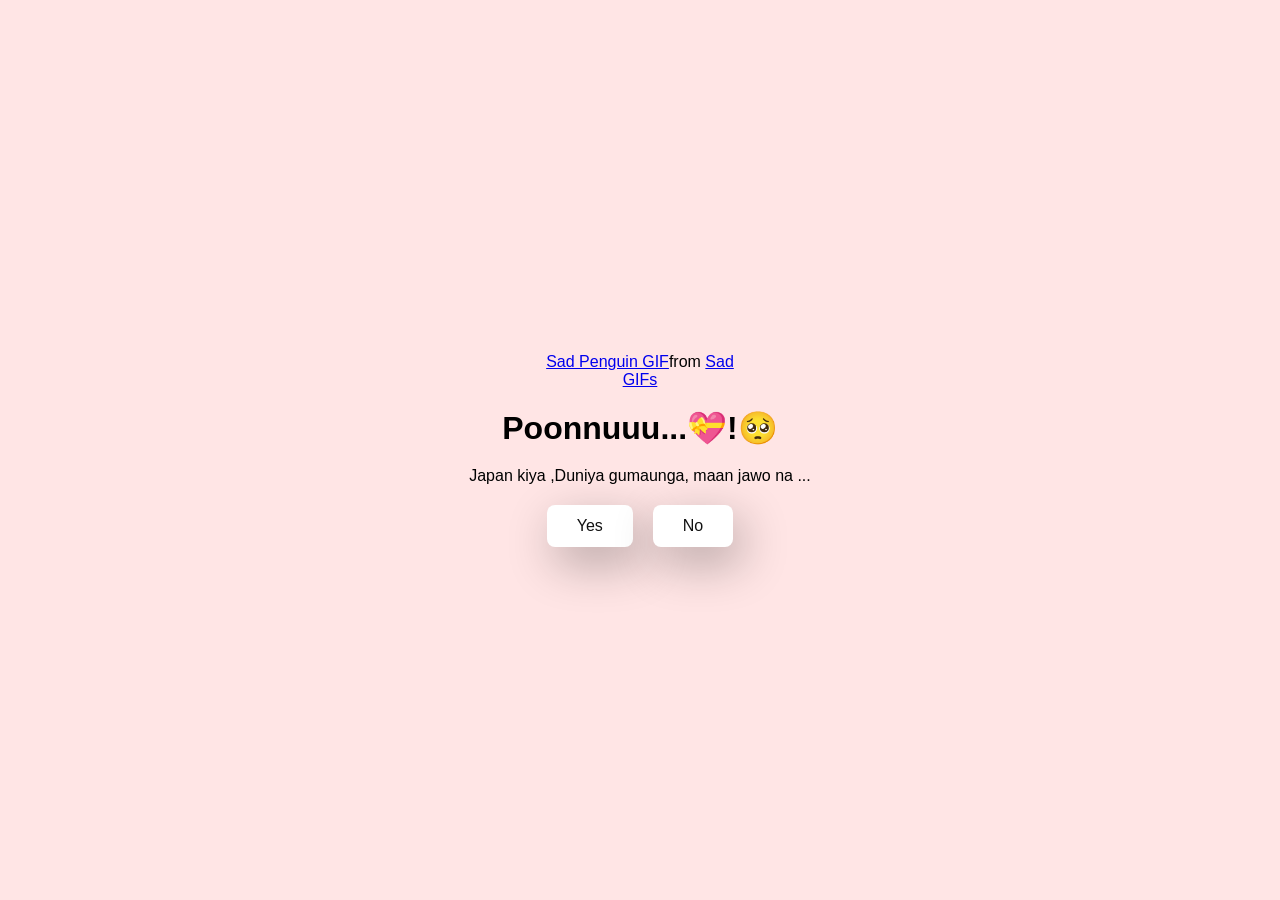
==== no_04.html @ 4e5bcbd9 "Add files via upload" ====
<!DOCTYPE html>
<html lang="en">

<head>
    <meta charset="UTF-8">
    <meta name="viewport" content="width=device-width, initial-scale=1.0">
    <title>Ask Her Out</title>

    <link rel="stylesheet" href="style.css">
</head>

<body>
    <div class="container">
        <div class="tenor-gif-embed" data-postid="6447152613980858487" data-share-method="host" data-aspect-ratio="1" data-width="100%"><a href="https://tenor.com/view/sad-penguin-adorable-pudgy-please-gif-6447152613980858487">Sad Penguin GIF</a>from <a href="https://tenor.com/search/sad-gifs">Sad GIFs</a></div> <script type="text/javascript" async src="https://tenor.com/embed.js"></script>

        <h1>Poonnuuu...💝!🥺</h1>
        <p>Japan kiya ,Duniya gumaunga, maan jawo na ...</p>

        <div class="btn">
            <a href="yes.html">Yes</a>
            <a href="no_03.html">No</a>
        </div>
    </div>


</body>

</html>
---- style.css ----
* {
    margin: 0;
    padding: 0;
    box-sizing: border-box;
    font-family: sans-serif;
}

body {
    width: 100%;
    min-height: 100vh;
    display: flex;
    justify-content: center;
    align-items: center;
    background-color: #ffe5e5;
    overflow: hidden;
}

.container {
    display: flex;
    flex-direction: column;
    align-items: center;
    text-align: center;
    gap: 20px;
    max-width: 500px;
    margin: 20px;
}

.container .tenor-gif-embed {
    max-width: 200px;
}

.btn {
    display: flex;
    gap: 20px;
    position: relative;
}

.btn a {
    text-decoration: none;
    color: #111;
    background: #fff;
    padding: 12px 30px;
    border-radius: 8px;
    box-shadow: 0.5rem 1rem 3rem rgba(0,0,0,0.3);
    user-select: none;
    -webkit-tap-highlight-color: transparent;
    transition: transform 0.2s;
}

.btn a:hover {
    transform: scale(1.05);
}

/*birthday code */

.birthday-page{
    font-family:'Poppins',sans-serif;
    background:linear-gradient(135deg,#ffd6e0,#ffeef2);
    min-height:100vh;
    display:flex;
    justify-content:center;
    align-items:center;
    padding:20px;
    overflow:auto;
}

.birthday-page .container{
    width:100%;
    max-width:400px;
    display:block;
    margin:auto;
}

.birthday-page .birthday-card{
    background:white;
    border-radius:25px;
    padding:30px 20px;
    text-align:center;
    box-shadow:0 10px 30px rgba(0,0,0,.15);
}

.birthday-page .profile{
    width:180px;
    height:180px;
    border-radius:50%;
    object-fit:cover;
    border:6px solid #ff6f91;
}

.birthday-page h1{
    margin-top:20px;
    color:#ff4d6d;
}

.birthday-page h2{
    font-family:'Dancing Script',cursive;
    font-size:2rem;
    margin:10px 0;
}

.birthday-page .date{
    font-size:18px;
    margin-bottom:20px;
}

.birthday-page button{
    background:#ff4d6d;
    color:white;
    border:none;
    padding:12px 25px;
    border-radius:30px;
    cursor:pointer;
    font-size:16px;
    transition:0.3s;
}

.birthday-page button:hover{
    transform:scale(1.05);
}

.birthday-page .popup{
    position:fixed;
    inset:0;
    background:rgba(0,0,0,.7);
    display:flex;
    justify-content:center;
    align-items:center;
    visibility:hidden;
    opacity:0;
    transition:.3s;
}

.birthday-page .popup.show{
    visibility:visible;
    opacity:1;
}

.birthday-page .letter{
    width:90%;
    max-width:500px;
    background:white;
    padding:25px;
    border-radius:20px;
    position:relative;
}

.birthday-page .close{
    position:absolute;
    right:15px;
    top:10px;
    font-size:30px;
    cursor:pointer;
}

.birthday-page .letter h2{
    color:#ff4d6d;
    margin-bottom:15px;
}

.birthday-page .letter p{
    line-height:1.8;
    font-size:17px;
}

@media (max-width:480px){

    .birthday-page .profile{
        width:140px;
        height:140px;
    }

    .birthday-page h1{
        font-size:28px;
    }

    .birthday-page h2{
        font-size:1.8rem;
    }

    .birthday-page .letter p{
        font-size:15px;
    }
}

/*login page*/

/*.login-page{
    min-height:100vh;
    display:flex;
    justify-content:center;
    align-items:center;
    background:linear-gradient(135deg,#ffd6e0,#ffeef2);
    padding:20px;
}

.login-container{
    width:100%;
    max-width:350px;
}

.login-card{
    background:#fff;
    padding:30px;
    border-radius:20px;
    text-align:center;
    box-shadow:0 10px 30px rgba(0,0,0,.15);
}

.login-card h1{
    color:#ff4d6d;
    margin-bottom:20px;
}

.login-card input{
    width:100%;
    padding:12px;
    border:2px solid #ddd;
    border-radius:10px;
    font-size:16px;
    margin-bottom:15px;
}

.login-card button{
    width:100%;
    padding:12px;
    border:none;
    border-radius:10px;
    background:#ff4d6d;
    color:#fff;
    cursor:pointer;
    font-size:16px;
}

.login-card button:hover{
    opacity:.9;
}

#error-msg{
    color:red;
    margin-top:10px;
}*/


/*loginpag button*/

.login{
    display: flex;
    justify-content: center;
    margin-top: 12px;
}

.login a{
    text-decoration: none;
    color: white;
    background: #ff4d6d;
    padding: 12px 30px;
    border-radius: 30px;
    box-shadow: 0.5rem 1rem 3rem rgba(0,0,0,0.3);
    user-select: none;
    -webkit-tap-highlight-color: transparent;
    transition: transform 0.2s;
}

.login a:hover{
    transform: scale(1.05);
}
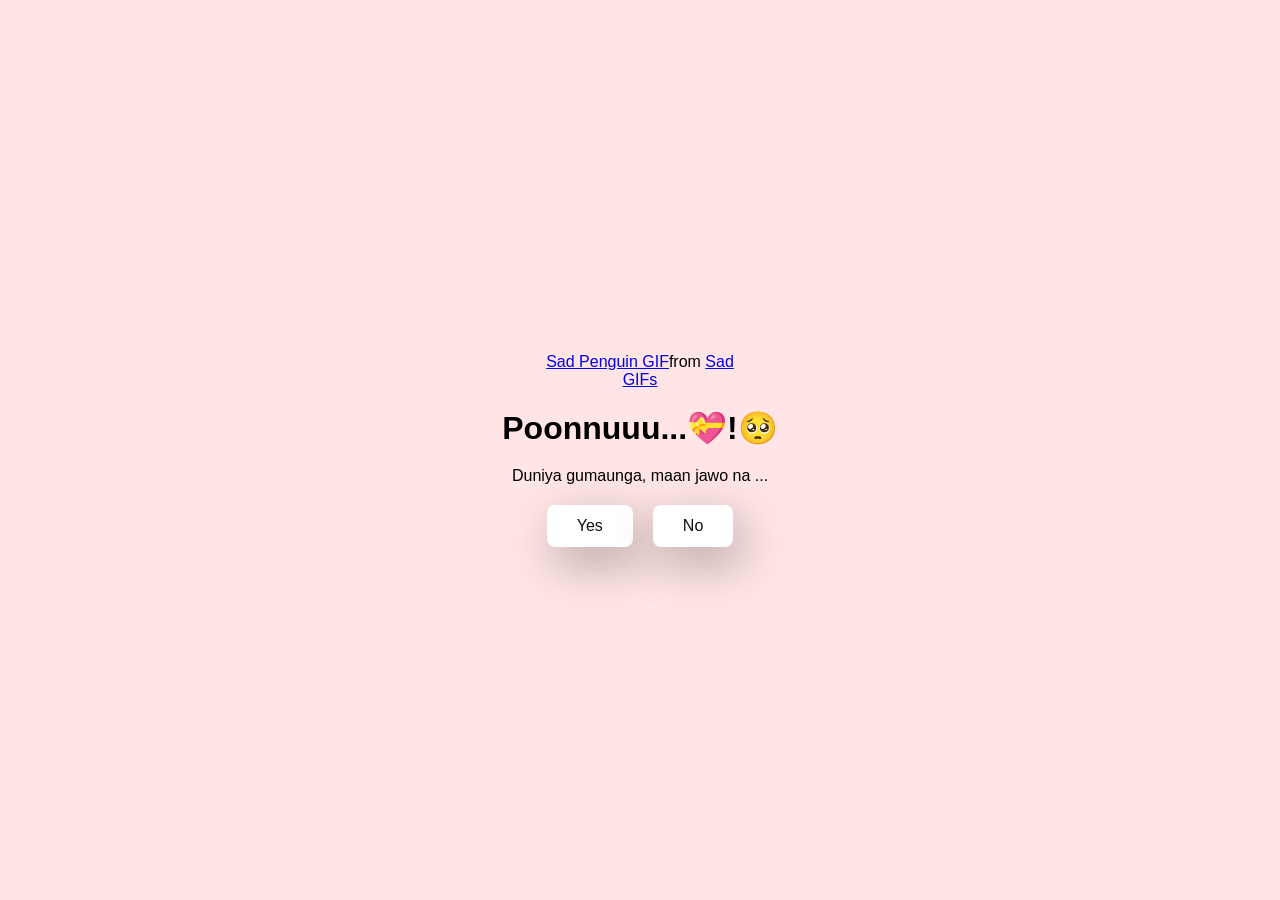
==== commit 3cffbf01: "Add files via upload" ====
--- a/no_04.html
+++ b/no_04.html
@@ -14,7 +14,7 @@
         <div class="tenor-gif-embed" data-postid="6447152613980858487" data-share-method="host" data-aspect-ratio="1" data-width="100%"><a href="https://tenor.com/view/sad-penguin-adorable-pudgy-please-gif-6447152613980858487">Sad Penguin GIF</a>from <a href="https://tenor.com/search/sad-gifs">Sad GIFs</a></div> <script type="text/javascript" async src="https://tenor.com/embed.js"></script>
 
         <h1>Poonnuuu...💝!🥺</h1>
-        <p>Japan kiya ,Duniya gumaunga, maan jawo na ...</p>
+        <p>Duniya gumaunga, maan jawo na ...</p>
 
         <div class="btn">
             <a href="yes.html">Yes</a>
